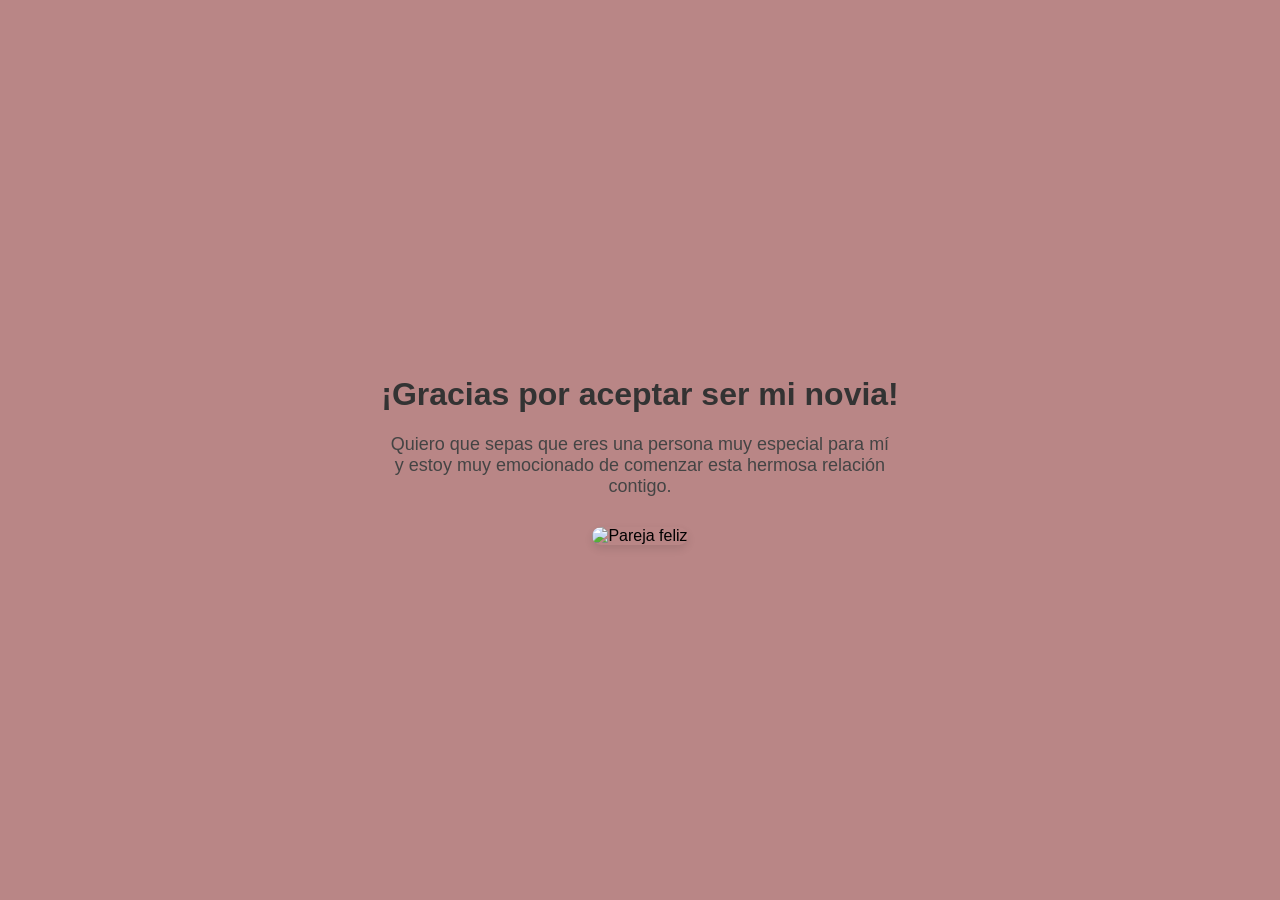
==== opcionsi.html @ df813b8a "Add files via upload" ====
<!DOCTYPE html>
<html lang="es">
<head>
  <meta charset="UTF-8" />
  <meta http-equiv="X-UA-Compatible" content="IE=edge" />
  <meta name="viewport" content="width=device-width, initial-scale=1.0" />
  <title>¡Gracias por aceptar ser mi novia!</title>
  <style>
    body {
      margin: 0;
      padding: 0;
      display: flex;
      justify-content: center;
      align-items: center;
      height: 100vh;
      background-color: #b98686;
      font-family: Arial, sans-serif;
    }
    #container {
      text-align: center;
    }
    h1 {
      font-size: 32px;
      color: #333;
    }
    p {
      font-size: 18px;
      color: #444;
      max-width: 500px;
      margin: 0 auto;
    }
    img {
      margin-top: 30px;
      max-width: 100%;
      border-radius: 10px;
      box-shadow: 0 4px 8px rgba(0, 0, 0, 0.1);
    }
  </style>
</head>
<body>
  <div id="container">
    <h1>¡Gracias por aceptar ser mi novia!</h1>
    <p>Quiero que sepas que eres una persona muy especial para mí y estoy muy emocionado de comenzar esta hermosa relación contigo.</p>
    <img src="img/bar.jpg" alt="Pareja feliz" width="400">
  </div>
</body>
</html>
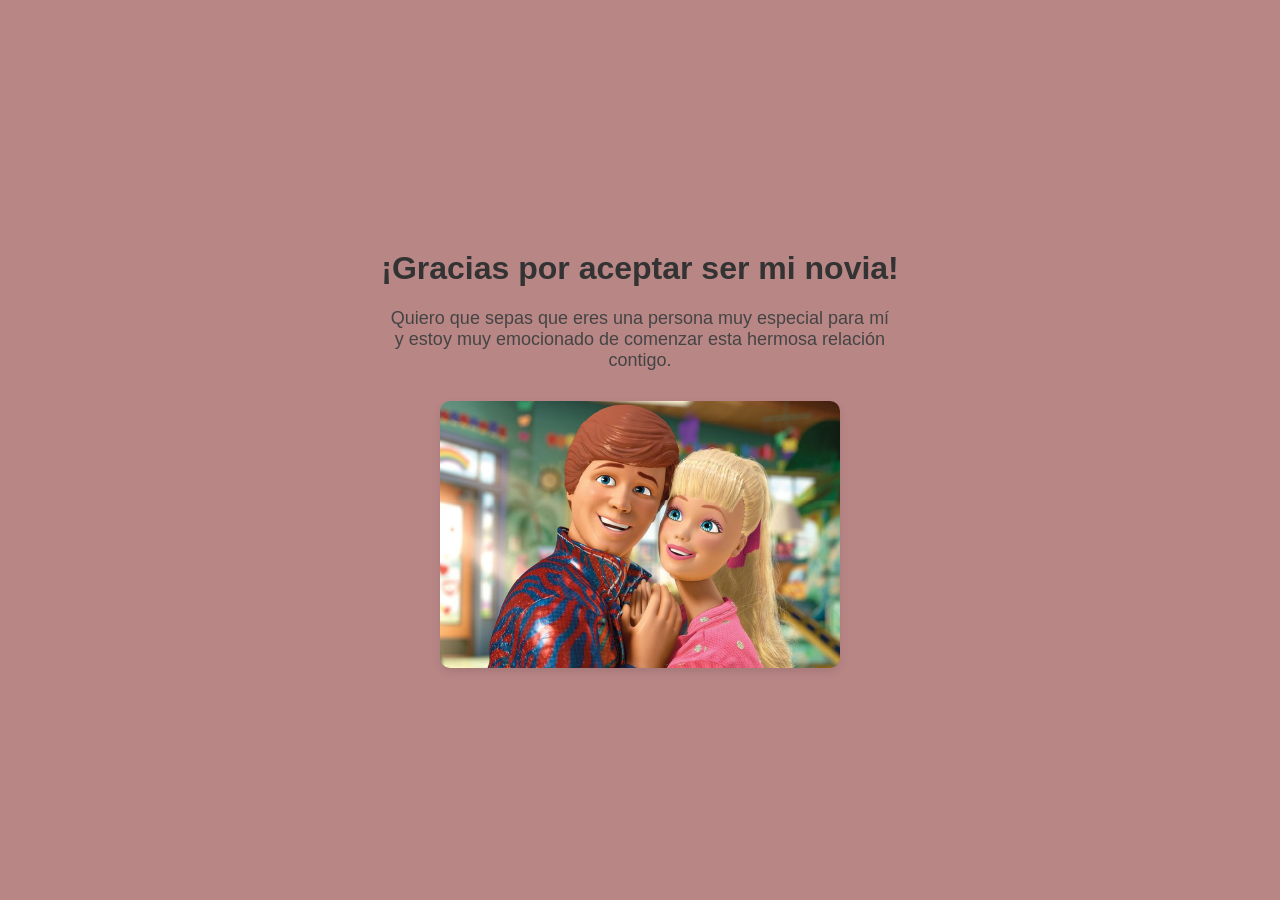
==== commit 50bbf0f1: "Update opcionsi.html" ====
--- a/opcionsi.html
+++ b/opcionsi.html
@@ -41,7 +41,7 @@
   <div id="container">
     <h1>¡Gracias por aceptar ser mi novia!</h1>
     <p>Quiero que sepas que eres una persona muy especial para mí y estoy muy emocionado de comenzar esta hermosa relación contigo.</p>
-    <img src="img/bar.jpg" alt="Pareja feliz" width="400">
+    <img src="bar.jpg" alt="Pareja feliz" width="400">
   </div>
 </body>
-</html>+</html>
